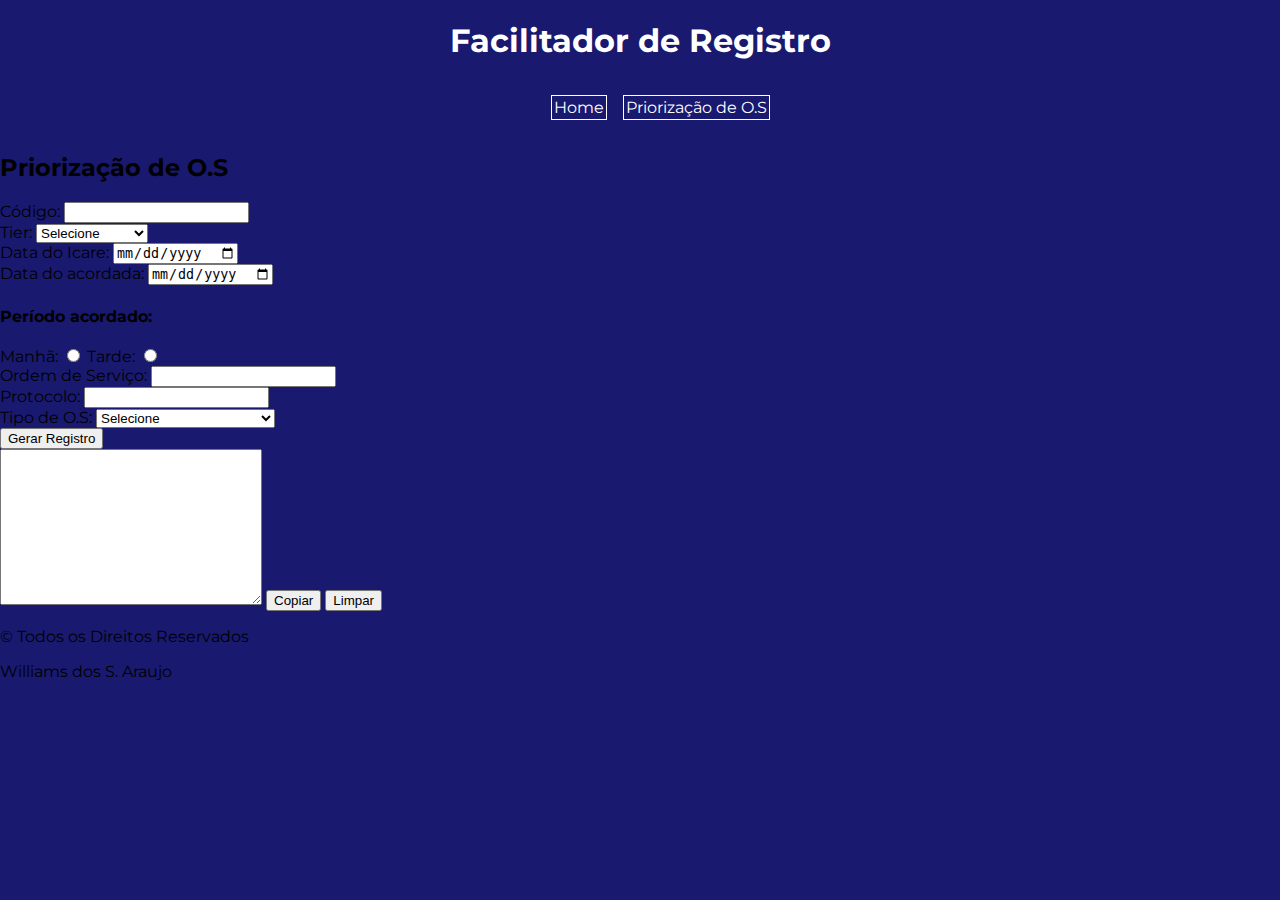
==== pages/priorizacao-os.html @ 866109cb "correcao do link..." ====
<!DOCTYPE html>
<html lang="pt-br">
<head>
    <meta charset="UTF-8">
    <meta name="viewport" content="width=device-width, initial-scale=1.0">
    <title>Priorização de O.S</title>
    <link rel="preconnect" href="https://fonts.googleapis.com">
    <link rel="preconnect" href="https://fonts.gstatic.com" crossorigin>
    <link rel="stylesheet" href="https://fonts.googleapis.com/css2?family=Montserrat:wght@300;400;500;700&display=swap">
    <!-- BOOTSTRAP -->
    <link rel="stylesheet" href="https://stackpath.bootstrapcdn.com/bootstrap/4.1.3/css/bootstrap.min.css" integrity="sha384-MCw98/SFnGE8fJT3GXwEOngsV7Zt27NXFoaoApmYm81iuXoPkFOJwJ8ERdknLPMO" crossorigin="anonymous">
    <link rel="stylesheet" href="../assets/css/index.css">
    <link rel="stylesheet" href="../assets/css/cabecalho/cabecalho.css">

    

</head>
<body>
    <header class="cabecalho">
        <h1 class="cabecalho__titulo">Facilitador de Registro</h1>
        <nav class="navegacao">
            <ul class="lista">
                <li class="link__navegacao"><a href="../index.html">Home</a></li>
                <li class="link__navegacao"><a href="./priorizacao-os.html">Priorização de O.S</a></li>
            </ul>
        </nav>
    </header>

    <form class="container" id="form">
        <h2 class="text-danger text-center">Priorização de O.S</h2>
        <div class="row">
            <div class="col">
                <label for="cod" class="text-danger">Código: </label>
                <input type="number" class="form-control" id="cod">
                <span class="text-danger" id="vazio"></span>
            </div>
            <div class="col-3">
                <label for="tier" class="text-danger">Tier: </label>
                <select name="tiers" id="tier" class="form-control">
                    <option value="">Selecione</option>
                    <option value="Sem segmento">Sem segmento</option>
                    <option value="1 Platinum">1 Platinum</option>
                    <option value="1 Gold">1 Gold</option>
                    <option value="2 Silver">2 Silver</option>
                    <option value="2 Bronze">2 Bronze</option>
                    <option value="3 Lead">3 Lead</option>
                </select>
                <span class="text-danger" class="vazio"></span>
            </div>
        </div>
        <div class="row mt-3">
            <div class="col">
                <label for="dataI" class="text-danger">Data do Icare: </label>
                <input type="date" class="form-control" id="dataI">
                <span class="text-danger" class="vazio"></span>
            </div>
            <div class="col">
                <label for="dataA" class="text-danger">Data do acordada: </label>
                <input type="date" class="form-control" id="dataA">
                <span class="text-danger" class="vazio"></span>
            </div>
            <div class="col">
                <h3 class="text-danger">
                    <small>Período acordado:</small> 
                </h3>
                <div>
                    <label for="periodoM" class="text-danger">Manhã: </label>
                    <input type="radio" id="periodoM" name="periodo">
                    <span class="text-danger" class="vazio"></span>
                    <label for="periodoT" class="text-danger">Tarde: </label>
                    <input type="radio" id="periodoT" name="periodo">
                    <span class="text-danger" class="vazio"></span>
                </div>
            </div>
        </div>
        <div class="row mt-3">

            <div class="col-4">
                <label for="os" class="text-danger">Ordem de Serviço: </label>
                <input type="number" class="form-control" id="os">
                <span class="text-danger" class="vazio"></span>
            </div>
            <div class="col">
                <label for="protocol" class="text-danger">Protocolo: </label>
                <input type="number" class="form-control" id="protocol">
                <span class="text-danger" class="vazio"></span>
            </div>
        </div>
        <div class="form-group mt-3">
            <label for="tOS" class="text-danger">Tipo de O.S: </label>
            <select name="tOS" id="tOS" class="form-control">
                <option value="Selecione">Selecione</option>
                <option value="Ausência de sinal">Ausência de sinal</option>
                <option value="Equipamento queimado">Equipamento queimado</option>
                <option value="Reinstalação de Endereço">Reinstalação de Endereço</option>
            </select>
            <span class="text-danger" class="vazio"></span>
        </div>
        <button type="button" class="btn btn-primary" id="btnRegistro">Gerar Registro</button>
    </form>
    <div class="container mt-5 d-flex flex-column">
        <textarea id="textArea" cols="30" rows="10" class="form-control p-5"></textarea>
        <button type="button" class="btn btn-primary" id="btnCopiar">Copiar</button>
        <button type="button" class="btn btn-danger" id="btnLimpar">Limpar</button>
    </div>

    <footer class="container-fluid text-center bg-white mt-5 p-5">
        <p class="text-dark">&copy; Todos os Direitos Reservados</p>
        <p>Williams dos S. Araujo</p>
    </footer>

    <script src="/assets/js/priorizacao.js"></script>

    <!-- BOOTSTRAP  -->
    <script src="https://code.jquery.com/jquery-3.3.1.slim.min.js" integrity="sha384-q8i/X+965DzO0rT7abK41JStQIAqVgRVzpbzo5smXKp4YfRvH+8abtTE1Pi6jizo" crossorigin="anonymous"></script>
    <script src="https://cdnjs.cloudflare.com/ajax/libs/popper.js/1.14.3/umd/popper.min.js" integrity="sha384-ZMP7rVo3mIykV+2+9J3UJ46jBk0WLaUAdn689aCwoqbBJiSnjAK/l8WvCWPIPm49" crossorigin="anonymous"></script>
    <script src="https://stackpath.bootstrapcdn.com/bootstrap/4.1.3/js/bootstrap.min.js" integrity="sha384-ChfqqxuZUCnJSK3+MXmPNIyE6ZbWh2IMqE241rYiqJxyMiZ6OW/JmZQ5stwEULTy" crossorigin="anonymous"></script>
</body>
</html>
---- assets/css/index.css ----
body {
    font-family: 'Montserrat', sans-serif;
    font-size: 16px;
    margin: 0;
    padding: 0;
    background-color: #191970;
}
---- assets/css/cabecalho/cabecalho.css ----
.cabecalho {
    display: flex;
    flex-direction: column;
}
.cabecalho__titulo {
    text-align: center;
    color: #FFFFFF;
}
.lista {
    display: flex;
    gap: 16px;
    list-style: none;
    justify-content: center;
}
.link__navegacao a {
    border: 1px solid;
    padding: 2px;
    text-decoration: none;
    color: #FFFFFF;
}
.link__navegacao a:hover {
    text-decoration: underline 5px;
    color: #004F00;
    background-color: #000000;
}
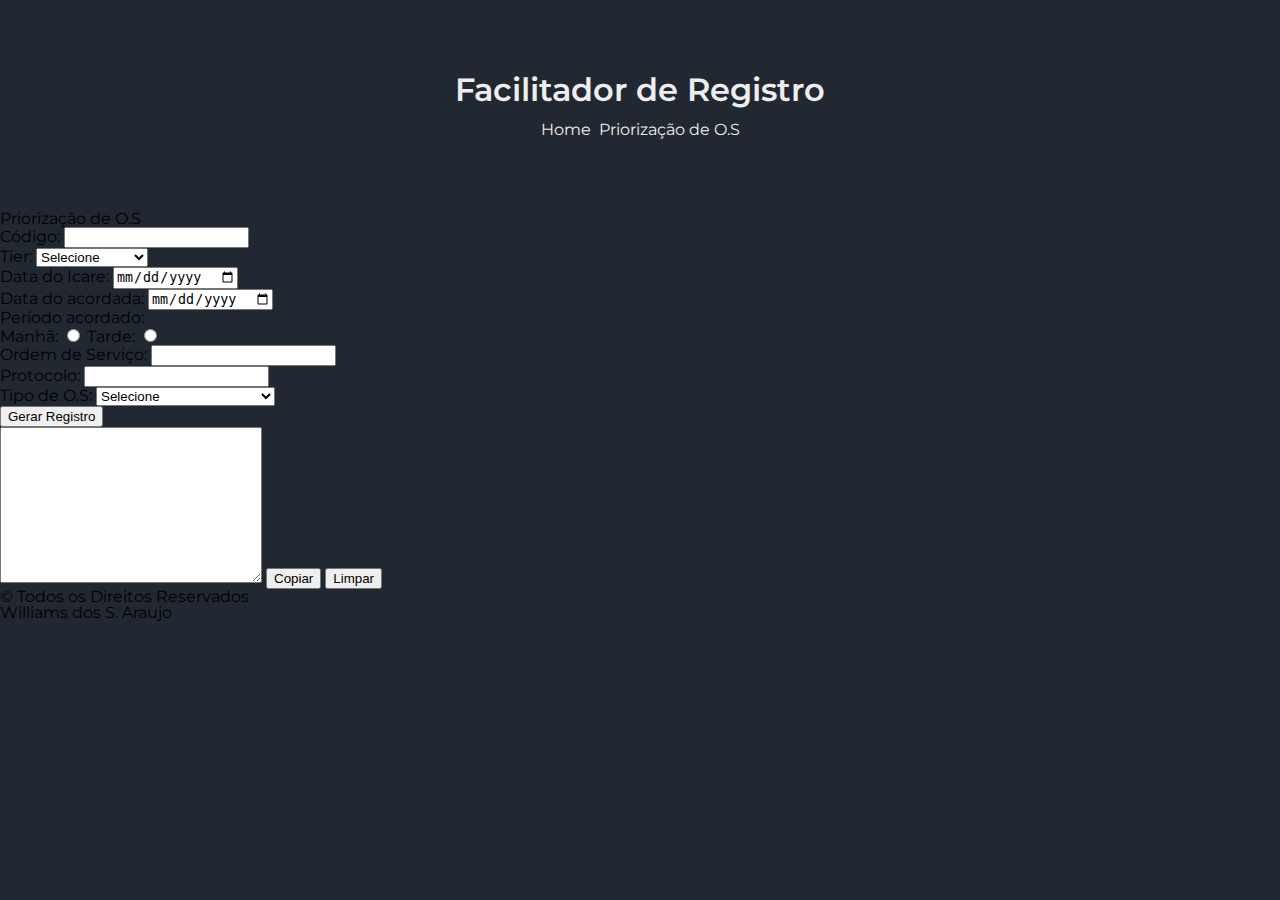
==== commit 0db2261f: "Atualização do registro de contato" ====
--- a/pages/priorizacao-os.html
+++ b/pages/priorizacao-os.html
@@ -12,16 +12,19 @@
     <link rel="stylesheet" href="../assets/css/index.css">
     <link rel="stylesheet" href="../assets/css/cabecalho/cabecalho.css">
 
+    <!-- Scss -->
+    <link rel="stylesheet" href="../assets/style/style.css">
+    <!-- /Scss -->
     
 
 </head>
 <body>
-    <header class="cabecalho">
-        <h1 class="cabecalho__titulo">Facilitador de Registro</h1>
-        <nav class="navegacao">
-            <ul class="lista">
-                <li class="link__navegacao"><a href="../index.html">Home</a></li>
-                <li class="link__navegacao"><a href="./priorizacao-os.html">Priorização de O.S</a></li>
+    <header class="header__container">
+        <h1 class="title">Facilitador de Registro</h1>
+        <nav class="nav__container">
+            <ul class="link">
+                <li class="link__navegation"><a href="../index.html">Home</a></li>
+                <li class="link__navegation"><a href="./priorizacao-os.html">Priorização de O.S</a></li>
             </ul>
         </nav>
     </header>
@@ -109,7 +112,7 @@
         <p>Williams dos S. Araujo</p>
     </footer>
 
-    <script src="/assets/js/priorizacao.js"></script>
+    <!-- <script src="../assets/js/priorizacao.js"></script> -->
 
     <!-- BOOTSTRAP  -->
     <script src="https://code.jquery.com/jquery-3.3.1.slim.min.js" integrity="sha384-q8i/X+965DzO0rT7abK41JStQIAqVgRVzpbzo5smXKp4YfRvH+8abtTE1Pi6jizo" crossorigin="anonymous"></script>
--- a/assets/style/style.css
+++ b/assets/style/style.css
@@ -0,0 +1,205 @@
+/* http://meyerweb.com/eric/tools/css/reset/ 
+   v2.0 | 20110126
+   License: none (public domain)
+*/
+html, body, div, span, applet, object, iframe,
+h1, h2, h3, h4, h5, h6, p, blockquote, pre,
+a, abbr, acronym, address, big, cite, code,
+del, dfn, em, img, ins, kbd, q, s, samp,
+small, strike, strong, sub, sup, tt, var,
+b, u, i, center,
+dl, dt, dd, ol, ul, li,
+fieldset, form, label, legend,
+table, caption, tbody, tfoot, thead, tr, th, td,
+article, aside, canvas, details, embed,
+figure, figcaption, footer, header, hgroup,
+menu, nav, output, ruby, section, summary,
+time, mark, audio, video {
+  margin: 0;
+  padding: 0;
+  border: 0;
+  font-size: 100%;
+  font: inherit;
+  vertical-align: baseline;
+}
+
+/* HTML5 display-role reset for older browsers */
+article, aside, details, figcaption, figure,
+footer, header, hgroup, menu, nav, section {
+  display: block;
+}
+
+body {
+  background-color: #222831;
+  font-family: "Montserrat", sans-serif;
+  font-size: 16px;
+  line-height: 1;
+}
+
+ol, ul {
+  list-style: none;
+}
+
+blockquote, q {
+  quotes: none;
+}
+
+blockquote:before, blockquote:after,
+q:before, q:after {
+  content: "";
+  content: none;
+}
+
+table {
+  border-collapse: collapse;
+  border-spacing: 0;
+}
+
+.header__container {
+  display: flex;
+  gap: 1rem;
+  flex-direction: column;
+  align-items: center;
+  justify-content: flex-start;
+  padding: 4.6rem 2rem;
+}
+.header__container .title {
+  font-size: 2rem;
+  color: #EEEEEE;
+  font-weight: 600;
+}
+.header__container .nav__container .link {
+  display: flex;
+  gap: 0.5rem;
+  flex-direction: row;
+  align-items: stretch;
+  justify-content: flex-start;
+}
+.header__container .nav__container .link .link__navegation a {
+  color: #EEEEEE;
+  text-decoration: none;
+}
+.header__container .nav__container .link .link__navegation a:hover {
+  -webkit-text-decoration: underline 0.2rem;
+          text-decoration: underline 0.2rem;
+}
+
+.form {
+  display: flex;
+  gap: 0.5rem;
+  flex-direction: column;
+  align-items: center;
+  justify-content: center;
+  background-color: #31363F;
+  padding: 2.5rem;
+}
+.form .input__content {
+  display: flex;
+  gap: 1.25rem;
+  flex-direction: row;
+  align-items: stretch;
+  justify-content: flex-start;
+}
+.form .input__content .input__box {
+  display: flex;
+  gap: 0.25rem;
+  flex-direction: column;
+  align-items: stretch;
+  justify-content: flex-start;
+  position: relative;
+}
+.form .input__content .input__box .form__input {
+  border: none;
+  border-bottom: 1px solid #A2A2A2;
+  border-radius: 0.25rem;
+  outline: none;
+  padding: 1.25rem 0.75rem;
+}
+.form .input__content .input__box .form__input:focus ~ .placeholder, .form .input__content .input__box .form__input:focus ~ .placeholder--select {
+  font-size: 0.875rem;
+  left: 2%;
+  top: 8%;
+  transition: 0.5s;
+}
+.form .input__content .input__box .form__input:focus {
+  border-bottom: 2px solid #A2A2A2;
+}
+.form .input__content .input__box .placeholder, .form .input__content .input__box .placeholder--select {
+  font-size: 1rem;
+  color: #A2A2A2;
+  position: absolute;
+  top: 35%;
+  left: 5%;
+}
+.form .input__content .input__box .placeholder--select {
+  font-size: 0.875rem;
+  left: 2%;
+  top: 8%;
+  transition: 0.5s;
+}
+.form .input__content .input__box .active {
+  font-size: 0.875rem;
+  left: 2%;
+  top: 8%;
+  transition: 0.5s;
+}
+.form .input__box {
+  position: relative;
+}
+.form .input__box .form__select, .form .input__box .form__textarea {
+  width: 341px;
+  border: none;
+  border-bottom: 1px solid #A2A2A2;
+  border-radius: 0.25rem;
+  outline: none;
+  padding: 1.25rem 0.75rem;
+}
+.form .input__box .form__textarea {
+  height: 200px;
+}
+.form .input__box .placeholder--select, .form .input__box .placeholder--textarea {
+  font-size: 1rem;
+  color: #A2A2A2;
+  position: absolute;
+  top: 35%;
+  left: 5%;
+  font-size: 0.875rem;
+  left: 2%;
+  top: 8%;
+  transition: 0.5s;
+}
+.form .input__box .placeholder--textarea {
+  top: 2%;
+}
+.form .btn {
+  background-color: transparent;
+  border: 1px solid #76ABAE;
+  color: #EEEEEE;
+  cursor: pointer;
+  font-size: 0.875rem;
+  font-weight: 700;
+  padding: 0.75rem 1rem;
+}
+.form .btn:hover {
+  background-color: #76ABAE;
+}
+.form .btns {
+  display: flex;
+  gap: 1.25rem;
+  flex-direction: row;
+  align-items: stretch;
+  justify-content: flex-start;
+  width: 360px;
+}
+.form .btns .btn:hover:nth-child(1) {
+  background-color: #102C57;
+}
+.form .btns .btn:hover:nth-child(2) {
+  background-color: #C3E2C2;
+}
+.form .btns .btn:hover:nth-child(3) {
+  background-color: #820300;
+}
+.form .btns .btn:nth-child(1), .form .btns .btn:nth-child(2) {
+  width: 100%;
+}/*# sourceMappingURL=style.css.map */